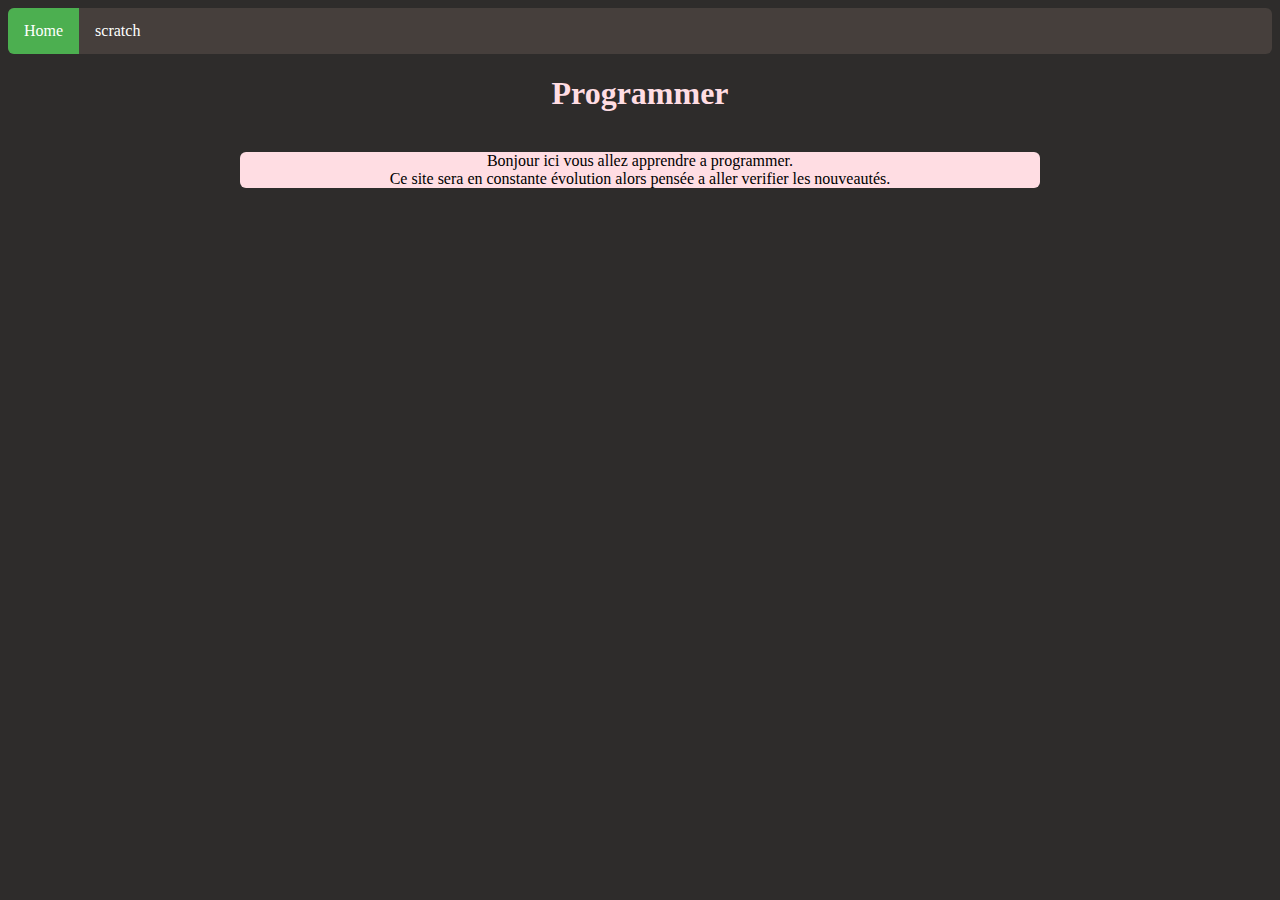
==== index.html @ a7f80d5a "base" ====
<!DOCTYPE html>
<html>
	<head>
		<title>hello</title>
		<link rel="stylesheet" href="style.css">	
	</head>
	<body>
		<ul>
  			<li><a href="file:///F:/html/programmer/index.html" class="active">Home</a></li>
  			<li><a href="file:///F:/html/programmer/scratch/scratch.html">scratch</a></li>
		</ul> 
		<h1 style="color: #ffdde3">Programmer</h1>
		<br>
		<div id="home">
			Bonjour ici vous allez apprendre a programmer.
			<br>
			Ce site sera en constante évolution alors pensée a aller verifier les nouveautés.
		</div>
	</body>
</html>
---- style.css ----
body {
	background-color: #2e2c2b;
	align-content: center;
	text-align: center;
}

#home {
	background-color: #ffdde3;
	width: 800px;
	margin: auto;
	border-radius: 6px;
	font-size: 16px;
}

ul {
  list-style-type: none;
  margin: 0;
  padding: 0;
  overflow: hidden;
  background-color: #463f3c;
  border-radius: 6px;
}

li {
  float: left;
}

li a {
  display: block;
  color: white;
  text-align: center;
  padding: 14px 16px;
  text-decoration: none;
}

/* Change the link color to #111 (black) on hover */
li a:hover {
  background-color: #111;
}
.active {
  background-color: #4CAF50;
  color: white;
}
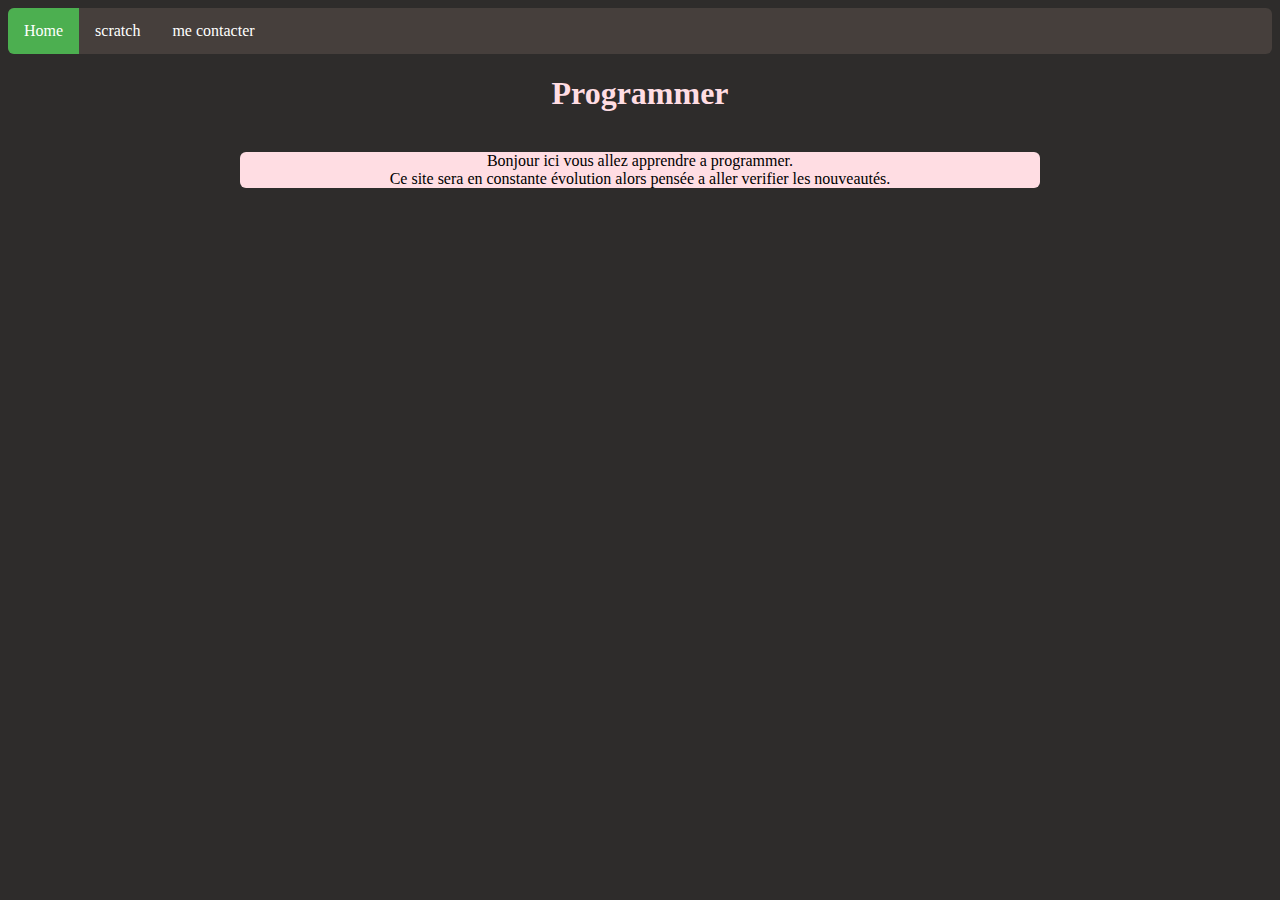
==== commit 2df31d10: "Update1.2" ====
--- a/index.html
+++ b/index.html
@@ -1,13 +1,15 @@
 <!DOCTYPE html>
 <html>
 	<head>
-		<title>hello</title>
+		<title>Programmer</title>
 		<link rel="stylesheet" href="style.css">	
+		<meta charset="utf-8">
 	</head>
 	<body>
 		<ul>
-  			<li><a href="file:///F:/html/programmer/index.html" class="active">Home</a></li>
-  			<li><a href="file:///F:/html/programmer/scratch/scratch.html">scratch</a></li>
+  			<li><a href="index.html" class="active">Home</a></li>
+  			<li><a href="scratch\scratch.html">scratch</a></li>
+  			<li><a href="mailto:rafaeldimitrov@hotmail.com?subject=hello">me contacter</a></li>
 		</ul> 
 		<h1 style="color: #ffdde3">Programmer</h1>
 		<br>
